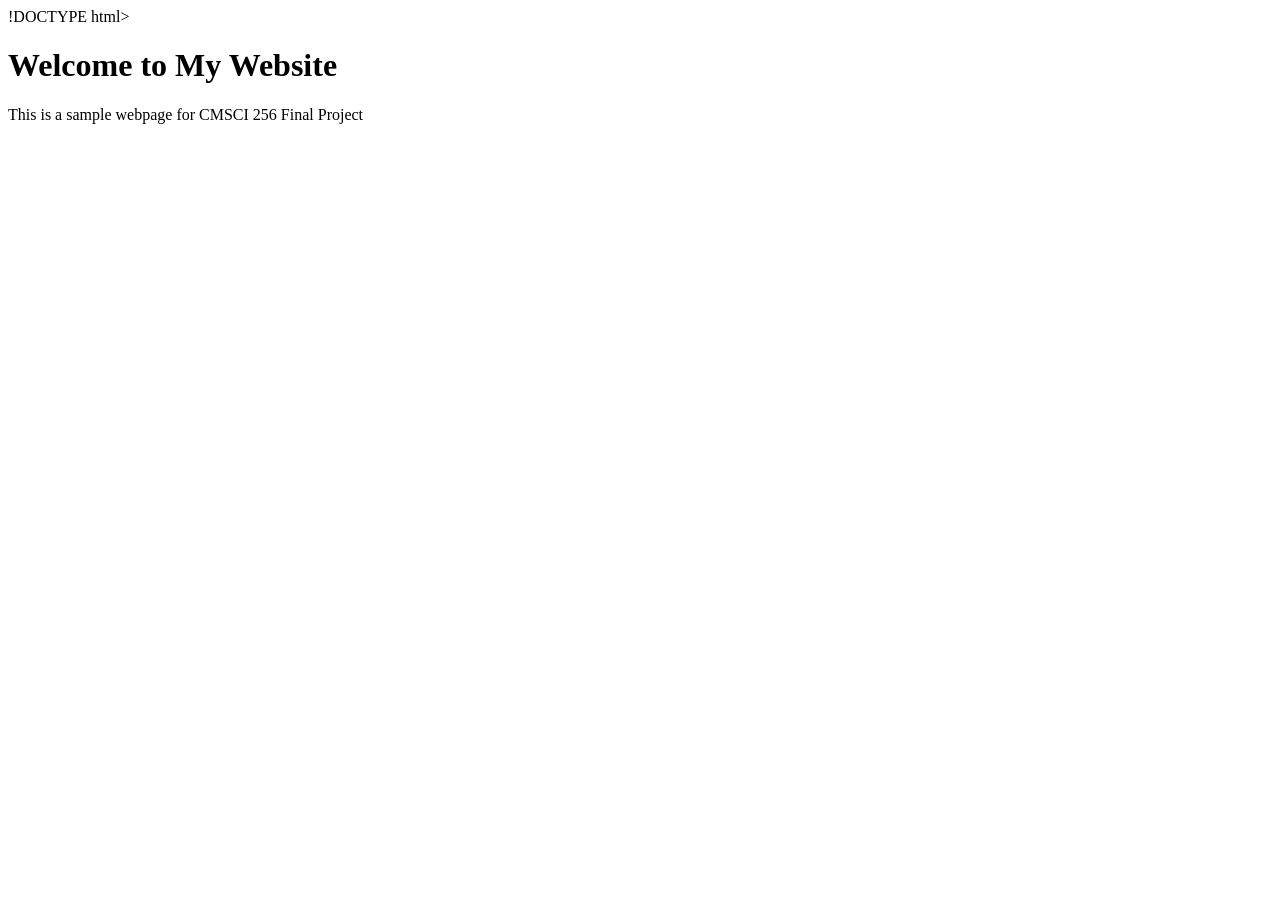
==== index.html @ e05c2450 "Created the index.html page with filler content. This is the initial commit for the project." ====
!DOCTYPE html>
<html lang="en">
<head>
    <meta charset="UTF-8">
    <meta name="viewport" content="width=device-width, initial-scale=1.0">
    <title>CMSCI 256 Final Project</title>
</head>
<body>
    <div class="container">
        <h1>Welcome to My Website</h1>
        <p>This is a sample webpage for CMSCI 256 Final Project</p>
    </div>
</body>
</html>
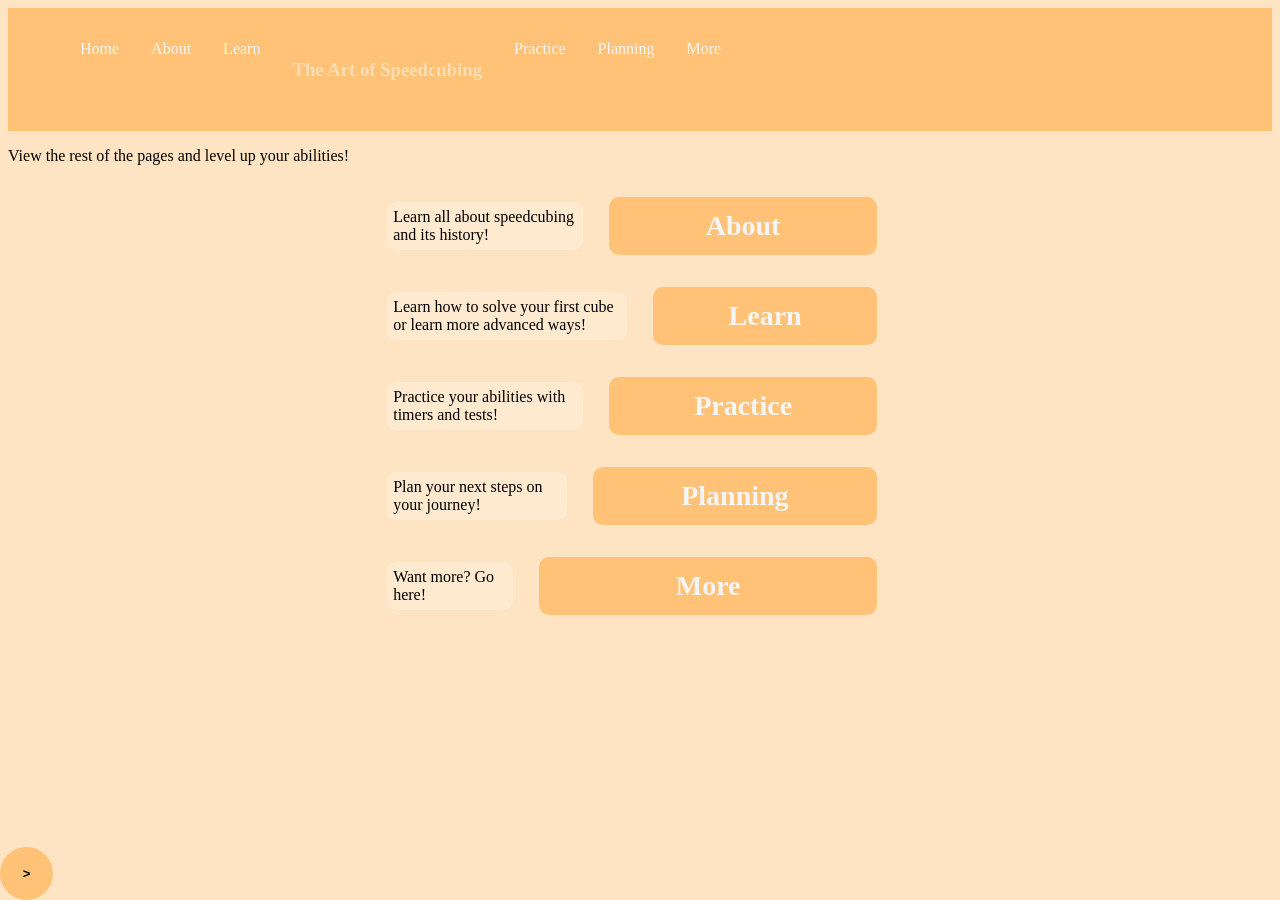
==== commit 0489e925: "Implemented dark mode and other styling among other things." ====
--- a/index.html
+++ b/index.html
@@ -1,14 +1,51 @@
-!DOCTYPE html>
+<!DOCTYPE html>
 <html lang="en">
 <head>
     <meta charset="UTF-8">
     <meta name="viewport" content="width=device-width, initial-scale=1.0">
     <title>CMSCI 256 Final Project</title>
+    <link rel="stylesheet" href="style.css">
+    <script src="script.js"></script>
 </head>
 <body>
-    <div class="container">
-        <h1>Welcome to My Website</h1>
-        <p>This is a sample webpage for CMSCI 256 Final Project</p>
+    <nav class="main-nav">
+        <ul class="nav-links">  
+            <li><a href="index.html">Home</a></li>
+            <li><a href="about.html">About</a></li>
+            <li><a href="learn.html">Learn</a></li>
+            <h3>The Art of Speedcubing</h3>
+            <li><a href="practice.html">Practice</a></li>
+            <li><a href="planning.html">Planning</a></li>
+            <li><a href="more.html">More</a></li>       
+        </ul>
+    </nav>
+    <p>View the rest of the pages and level up your abilities!</p>
+    <div class="containers" id="containers">
+        <div class="page-info">
+            <p>Learn all about speedcubing and its history!</p>
+            <a class="container" id="container" href="about.html">About</a>
+        </div>
+        <div class="page-info">
+            <p>Learn how to solve your first cube or learn more advanced ways!</p>
+            <a class="container" id="container" href="learn.html">Learn</a>
+        </div>
+        <div class="page-info">
+            <p>Practice your abilities with timers and tests!</p>
+            <a class="container" id="container" href="practice.html">Practice</a>
+        </div>
+        <div class="page-info">
+            <p>Plan your next steps on your journey!</p>
+            <a class="container" id="container" href="planning.html">Planning</a>
+        </div>
+        <div class="page-info">
+            <p>Want more? Go here!</p>
+            <a class="container" id="container" href="more.html">More</a>
+        </div>
     </div>
-</body>
+    <div class="bottom-menu">
+        <button class="menu-toggle" id="menu-toggle" onclick="toggle()">></button>
+        <div class="menu-items" id="menu-items">
+            <button class="options" id="options" onclick="darkmode()">D</button>
+        </div>
+    </div>
 </html>
--- a/style.css
+++ b/style.css
@@ -0,0 +1,162 @@
+body {
+    background-color: bisque;
+}
+.main-nav {
+    display: flex;
+    justify-content: space-between;
+    align-items: center;
+    background-color: rgb(255, 194, 119);
+    padding: 1rem 2rem;
+    color: wheat;
+}
+
+.nav-links{
+    list-style: none;
+    display: flex;
+    gap: 2rem;
+}
+
+.nav-links li a {
+    text-decoration: none;
+    color: whitesmoke;
+    transition: color 0.3s ease;
+}
+
+.nav-links li a:hover {
+    color: peachpuff;
+}
+
+#containers {
+    width: 40%;
+    height: 40%;
+    position: relative;
+    display: block;
+    justify-content: center;
+    margin-left: 20%;
+    margin-right: 20%;
+    padding-left: 10%;
+    padding-right: 10%;
+
+}
+#container {
+    width: 80%;
+    display: flex;
+    background-color: rgb(255, 194, 119);
+    padding: 1px;
+    border-style: solid;
+    border: medium;
+    border-color: navy;
+    border-radius: 10px;
+    text-decoration: none;
+    color: whitesmoke;
+    line-height: 3.5rem;
+    justify-content: center;
+    font-size: 1.75rem;
+    font-weight: bold;
+    margin: 1rem;
+}
+
+#container:hover {
+    color: peachpuff;
+}
+
+.page-info {
+
+    display: flex;
+    align-items: center;
+    gap: 10px;
+}
+
+.page-info p {
+    margin: 0;
+    padding: 5px;
+    border: 1px solid rgba(255, 255, 255, 0.15);
+    border-radius: 10px;
+    background-color: rgba(255, 255, 255, 0.20);
+}
+
+.menu-toggle {
+    background-color: rgb(255, 194, 119);
+    color: black;
+    border: none;
+    cursor: pointer;
+    bottom: 0;
+    left: 0;
+    border-radius: 100%;
+    height: 4em;
+    width: 4em;
+    position: fixed;
+    font-weight: bold;
+}
+
+.options {
+    background-color: rgb(255, 194, 119);
+    color: black;
+    border: none;
+    cursor: pointer;
+    border-radius: 100%;
+    height: 4em;
+    width: 4em;
+    font-weight: bold;
+}
+
+body.dark-mode {
+    background-color: #121212;
+    color: white;
+}
+
+body.dark-mode .main-nav {
+    background-color: #333;
+}
+
+body.dark-mode .menu-toggle {
+    background-color: #333;
+    color: white;
+}
+
+body.dark-mode .options {
+    background-color: #333;
+    color: white;
+}
+
+body.dark-mode #container {
+    background-color: #333;
+    color: white;
+}
+
+.bottom-menu {
+    position: fixed;
+    bottom: 10px;
+    left: 10px;
+    display: flex;
+    bottom: 0;
+    gap: 10px;
+}
+
+.menu-items {
+    display: flex;
+    gap: 10px;
+    opacity: 0;
+    transform: translateX(-20px);
+    pointer-events: none;
+
+    transition: all 0.3s ease;
+}
+
+.menu-items.active {
+    opacity: 1;
+    transform: translateX(0);
+    pointer-events: auto;
+}
+
+.menu-items button {
+    transform: translateX(-10px);
+    opacity: 0;
+    transition: all 0.3s ease;
+}
+
+.menu-items.active button:nth-child(1) {
+    transform: translateX(3rem);
+    opacity: 1;
+    transition-delay: 0.05s;
+}
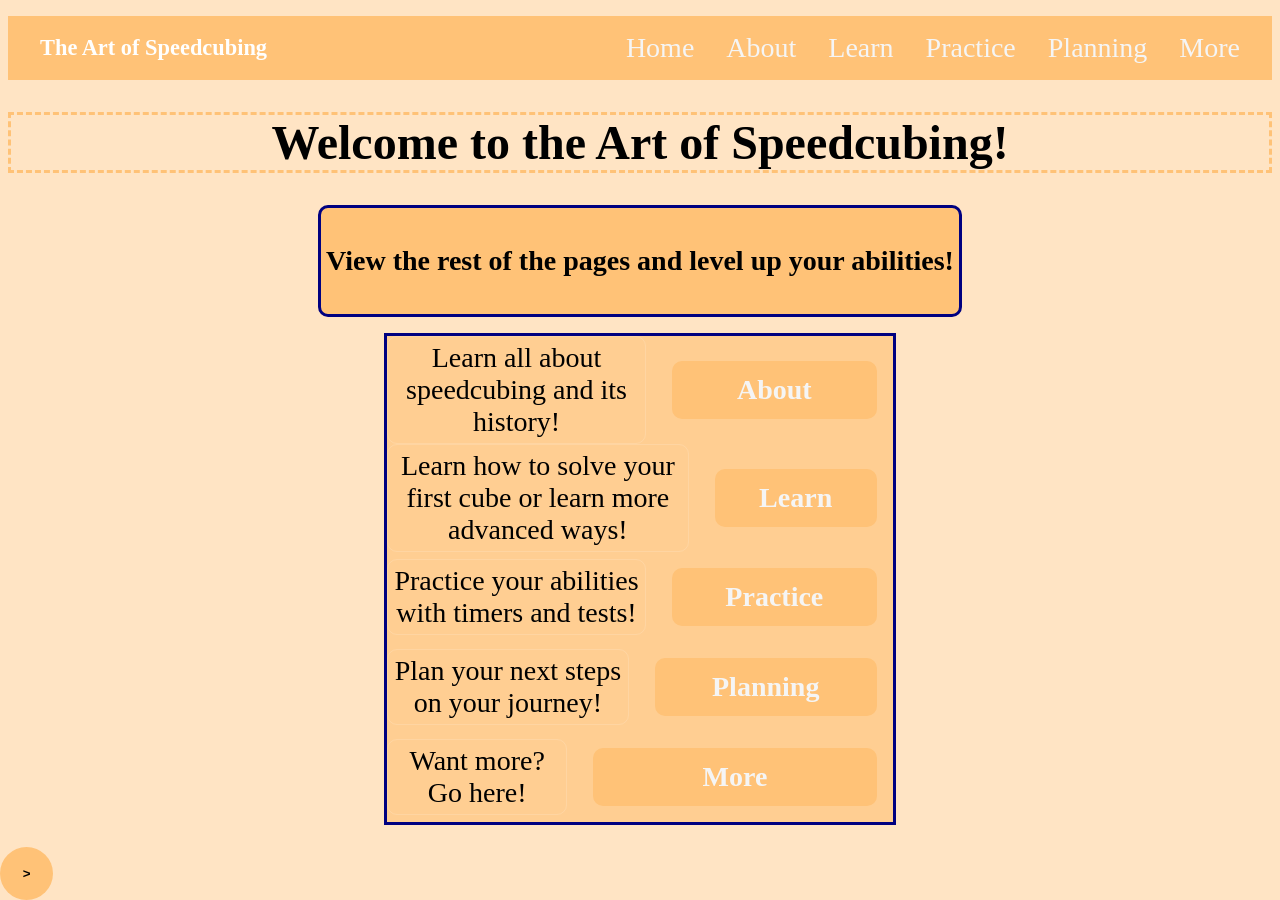
==== commit c1270ff7: "Practice.html deleted, practice.php added. Style.css and script.js modified to work with new practic" ====
--- a/index.html
+++ b/index.html
@@ -8,44 +8,56 @@
     <script src="script.js"></script>
 </head>
 <body>
-    <nav class="main-nav">
-        <ul class="nav-links">  
-            <li><a href="index.html">Home</a></li>
-            <li><a href="about.html">About</a></li>
-            <li><a href="learn.html">Learn</a></li>
-            <h3>The Art of Speedcubing</h3>
-            <li><a href="practice.html">Practice</a></li>
-            <li><a href="planning.html">Planning</a></li>
-            <li><a href="more.html">More</a></li>       
-        </ul>
-    </nav>
-    <p>View the rest of the pages and level up your abilities!</p>
+<nav class="main-nav active">
+    <div class="nav-left">
+        <h3 class="nav-title">The Art of Speedcubing</h3>
+    </div>
+
+    <ul class="nav-links">
+        <li><a href="index.html">Home</a></li>
+        <li><a href="about.html">About</a></li>
+        <li><a href="learn.html">Learn</a></li>
+        <li><a href="practice.php">Practice</a></li>
+        <li><a href="planning.html">Planning</a></li>
+        <li><a href="more.html">More</a></li>
+    </ul>
+</nav>
+    <div id="tocPanel">
+        <strong>Sections</strong>
+        <ul id="tocList"></ul>
+    </div>
+    <h1>Welcome to the Art of Speedcubing!</h1>
+    <div class="container2" id="container2" style="margin-top: 2rem">
+        <h2>View the rest of the pages and level up your abilities!</h2>
+    </div>
     <div class="containers" id="containers">
         <div class="page-info">
             <p>Learn all about speedcubing and its history!</p>
-            <a class="container" id="container" href="about.html">About</a>
+            <a class="container1" id="container1" href="about.html">About</a>
         </div>
         <div class="page-info">
             <p>Learn how to solve your first cube or learn more advanced ways!</p>
-            <a class="container" id="container" href="learn.html">Learn</a>
+            <a class="container1" id="container1" href="learn.html">Learn</a>
         </div>
         <div class="page-info">
             <p>Practice your abilities with timers and tests!</p>
-            <a class="container" id="container" href="practice.html">Practice</a>
+            <a class="container1" id="container1" href="practice.html">Practice</a>
         </div>
         <div class="page-info">
             <p>Plan your next steps on your journey!</p>
-            <a class="container" id="container" href="planning.html">Planning</a>
+            <a class="container1" id="container1" href="planning.html">Planning</a>
         </div>
         <div class="page-info">
             <p>Want more? Go here!</p>
-            <a class="container" id="container" href="more.html">More</a>
+            <a class="container1" id="container1" href="more.html">More</a>
         </div>
     </div>
     <div class="bottom-menu">
         <button class="menu-toggle" id="menu-toggle" onclick="toggle()">></button>
         <div class="menu-items" id="menu-items">
             <button class="options" id="options" onclick="darkmode()">D</button>
+            <button class="options" id="options" onclick="nav_toggle()">Nav</button>
         </div>
+        <button class="options" id="scrollTopBtn" onclick="scrolltotop()">↑</button>
     </div>
 </html>
--- a/style.css
+++ b/style.css
@@ -1,24 +1,82 @@
 body {
     background-color: bisque;
-}
-.main-nav {
+    text-align: center;
+    font-size: 1.75rem;
+    margin-top: 1rem;
+}
+
+a {
+    text-decoration: none;
+    color: black;
+}
+
+h1 {
+    margin: auto;
+    color: black;
+    font-size: 3rem;
+    margin-top: 2rem;
+    border: medium dashed rgb(255, 194, 119);
+}
+
+h2 {
+    text-align: center;
+    color: black;
+    font-size: 1.75rem;
+    margin-bottom: 2rem;
+    margin-top: 2rem;
+}
+
+h3 {
+    text-align: center;
+    color: whitesmoke;
+    font-size: 1.5rem;
+    margin-top: 1rem;
+}
+
+p {
+    text-align: center;
+    color: black;
+    font-size: 1.75rem;
+    margin-top: 1rem;
+    margin-left: 5rem;
+    margin-right: 5rem;
+}
+
+ul {
+    list-style: none;
+}
+
+ol {
+    list-style: none;
+}
+
+.main-nav.active {
     display: flex;
     justify-content: space-between;
     align-items: center;
     background-color: rgb(255, 194, 119);
     padding: 1rem 2rem;
-    color: wheat;
-}
-
-.nav-links{
+}
+
+.nav-title {
+    margin: 0;
+    color: white;
+    font-size: 1.4rem;
+    font-weight: 600;
+}
+
+.nav-links {
     list-style: none;
     display: flex;
     gap: 2rem;
+    margin: 0;
+    padding: 0;
 }
 
 .nav-links li a {
     text-decoration: none;
     color: whitesmoke;
+    font-weight: 500;
     transition: color 0.3s ease;
 }
 
@@ -32,13 +90,13 @@
     position: relative;
     display: block;
     justify-content: center;
-    margin-left: 20%;
-    margin-right: 20%;
-    padding-left: 10%;
-    padding-right: 10%;
-
-}
-#container {
+    margin: auto;
+    margin-top: 1rem;
+    border: medium solid navy;
+    background-color: rgb(255, 194, 119);
+
+}
+#container1 {
     width: 80%;
     display: flex;
     background-color: rgb(255, 194, 119);
@@ -60,11 +118,22 @@
     color: peachpuff;
 }
 
+#container2 {
+    display: inline-block;
+    background-color: rgb(255, 194, 119);
+    padding: 5px;
+    border: medium solid navy;
+    border-radius: 10px;
+
+}
+
+
 .page-info {
 
     display: flex;
     align-items: center;
     gap: 10px;
+    background-color: rgba(255, 255, 255, 0.20);
 }
 
 .page-info p {
@@ -72,7 +141,11 @@
     padding: 5px;
     border: 1px solid rgba(255, 255, 255, 0.15);
     border-radius: 10px;
-    background-color: rgba(255, 255, 255, 0.20);
+    
+}
+
+.page-info a {
+    border: medium solid navy;
 }
 
 .menu-toggle {
@@ -124,6 +197,65 @@
     color: white;
 }
 
+body.dark-mode #container2 {
+    background-color: #333;
+    border-color: white;
+}
+
+body.dark-mode #containers {
+    border-color: white;
+    background-color: #333;
+}
+
+
+body.dark-mode h1 {
+    margin: auto;
+    color: rgb(255, 194, 119);
+    font-size: 3rem;
+    margin-top: 2rem;
+    border: medium dashed whitesmoke;
+}
+
+body.dark-mode h2 {
+    text-align: center;
+    color: rgb(255, 194, 119);
+    font-size: 1.75rem;
+    margin-bottom: 2rem;
+    margin-top: 2rem;
+}
+
+body.dark-mode h3 {
+    text-align: center;
+    color: rgb(255, 194, 119);
+    font-size: 1.5rem;
+    margin-top: 1rem;
+}
+
+body.dark-mode p {
+    text-align: center;
+    color: rgb(255, 194, 119);
+    font-size: 1.75rem;
+    margin-top: 1rem;
+    margin-left: 5rem;
+    margin-right: 5rem;
+}
+
+body.dark-mode a {
+    text-decoration: none;
+    color: rgb(255, 194, 119);
+}
+
+body.dark-mode #tocPanel {
+    background-color: #333;
+    color: rgb(255, 194, 119);
+    border-color: whitesmoke;
+}
+
+.main-nav {
+    display: none;
+}
+
+
 .bottom-menu {
     position: fixed;
     bottom: 10px;
@@ -159,4 +291,141 @@
     transform: translateX(3rem);
     opacity: 1;
     transition-delay: 0.05s;
+}
+.menu-items.active button:nth-child(2) {
+    transform: translateX(2.75rem);
+    opacity: 1;
+    transition-delay: 0.1s;
+}
+
+.user{
+    padding: 0.5rem;
+    border: 1px solid rgb(255, 194, 119);
+    border-radius: 5px;
+    background-color: rgb(255, 194, 119);
+    align-content: center;
+    font-size: 2rem;
+    justify-content: center;
+    margin: auto;
+    display: block;
+
+}
+.pass{
+    padding: 0.5rem;
+    border: 1px solid rgb(255, 194, 119);
+    border-radius: 5px;
+    background-color: rgb(255, 194, 119);
+    align-content: center;
+    font-size: 2rem;
+    justify-content: center;
+    margin: auto;
+    display: block;
+
+}
+.LButt{
+    font-size: 2rem;
+    align-content: center;
+    justify-content: center;
+    margin: auto;
+    display: block;
+
+}
+.login{
+    margin: auto;
+    font-size: 2rem;
+    display: block;
+    text-align: center;
+    margin-top: 15%;
+}
+.register{
+    margin: auto;
+    font-size: 2rem;
+    display: block;
+    text-align: center;
+    margin-top: 15%;
+}
+
+#loginout {
+    font-size: 1.75rem;
+    color: rgb(255, 194, 119);
+    right: 0;
+}
+
+#scrollTopBtn {
+    position: fixed;
+    bottom: 20px;
+    right: 20px;
+    background-color: rgb(255, 194, 119);
+    color: black;
+    border: none;
+    cursor: pointer;
+    border-radius: 100%;
+    height: 4em;
+    width: 4em;
+    font-weight: bold;
+    opacity: 0;
+    pointer-events: none;
+    transition: opacity 0.3s ease;
+}
+
+#scrollTopBtn.show {
+    opacity: 1;
+    pointer-events: auto;
+}
+
+#tocPanel {
+    position: fixed;
+    top: 80px;
+    left: 20px;
+    background: rgb(255, 194, 119);
+    color: black;
+    border-radius: 8px;
+    display: inline-block;
+    background-color: rgb(255, 194, 119);
+    padding: 5px;
+    border: medium solid navy;
+    border-radius: 10px;
+    opacity: 0;
+    pointer-events: none;
+    transition: opacity 0.3s ease;
+}
+
+#tocPanel.show {
+    opacity: 1;
+    pointer-events: auto;
+}
+
+#tocList {
+    list-style: none;
+    padding: 0;
+    margin: 0;
+}
+
+#tocList li {
+    margin-bottom: 8px;
+    cursor: pointer;
+    font-size: 0.9rem;
+}
+
+#tocList li:hover {
+    text-decoration: underline;
+}
+
+.stats {
+    list-style: none;
+    padding: 0;
+    margin: 0;
+    display: flex;
+    gap: 2rem;
+    justify-content: center;
+}
+
+.solves {
+    list-style: none;
+    padding: 0;
+    margin: 0;
+    display: flex;
+    flex-direction: column;
+    gap: 0.5rem;
+    align-items: center;
 }
